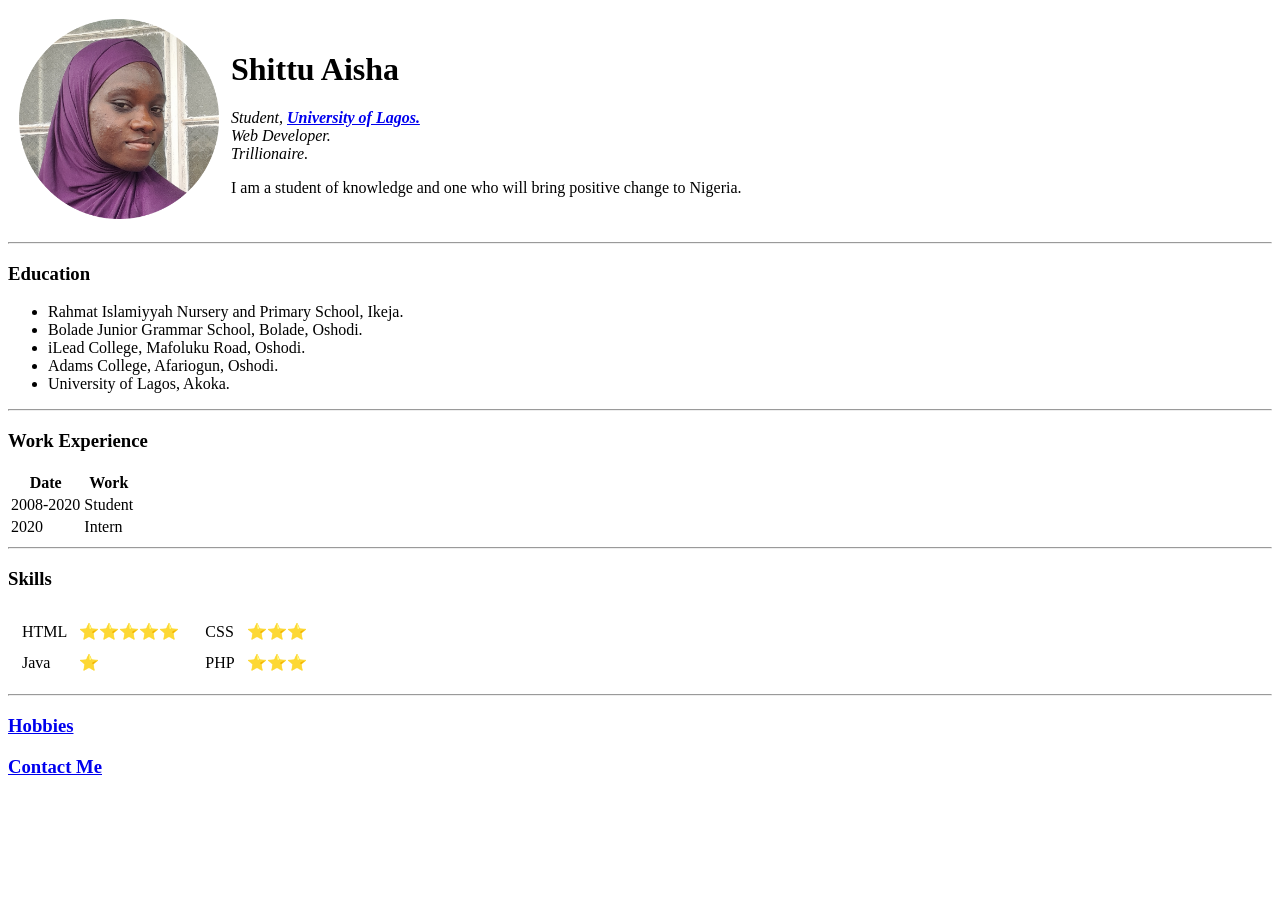
==== index.html @ 88bb10f0 "Add files via upload" ====
<!DOCTYPE html>
<html>
    <head>
        <meta charset="UTF-8">
        <title>My Website</title>
    </head>
    <body>
        <table cellspacing="10">
            <tr>
                <td><img src="aisha.png" alt="Aisha's Eid picture" width="200px"></td>
                <td><h1>Shittu Aisha</h1>
                    <p><em>Student, <strong><a href="https://unilag.edu.ng/">University of Lagos.</a></strong> <br> Web Developer. <br> Trillionaire.</em></p>
                    <p>I am a student of knowledge and one who will bring positive change to Nigeria.</p></td>
            </tr>
        </table>
        <hr>
        <h3>Education</h3>
        <ul>
            <li>Rahmat Islamiyyah Nursery and Primary School, Ikeja.</li>
            <li>Bolade Junior Grammar School, Bolade, Oshodi.</li>
            <li>iLead College, Mafoluku Road, Oshodi.</li>
            <li>Adams College, Afariogun, Oshodi.</li>
            <li>University of Lagos, Akoka.</li>
        </ul>
        <hr>
        <h3>Work Experience</h3>
        <table>
           <thead>
            <tr>
                <th>Date</th>
                <th>Work</th>
            </tr>
           </thead>
           <tbody>
            <tr>
                <td>2008-2020</td>
                <td>Student</td>
            </tr>
            <tr>
                <td>2020</td>
                <td>Intern</td>
            </tr>
           </tbody>
        </table>
        <hr>
        <h3>Skills</h3>
        <table>
            <tr>
              <td>
                <table cellspacing="10">
                    <tr>
                        <td>HTML</td>
                        <td>⭐⭐⭐⭐⭐</td>
                    </tr>
                    <tr>
                        <td>Java</td>
                        <td>⭐</td>
                    </tr>
                </table>
              </td>
              <td>
                <table cellspacing="10">
                    <tr>
                        <td>CSS</td>
                        <td>⭐⭐⭐</td>
                    </tr>
                    <tr>
                        <td>PHP</td>
                        <td>⭐⭐⭐</td>
                    </tr>
                </table>
              </td>
            </tr>
        </table>
        <hr>
        <h3><a href="hobbies .html">Hobbies</a></h3>
        <h3><a href="contact-me.html">Contact Me</a></h3>
    </body>
</html>
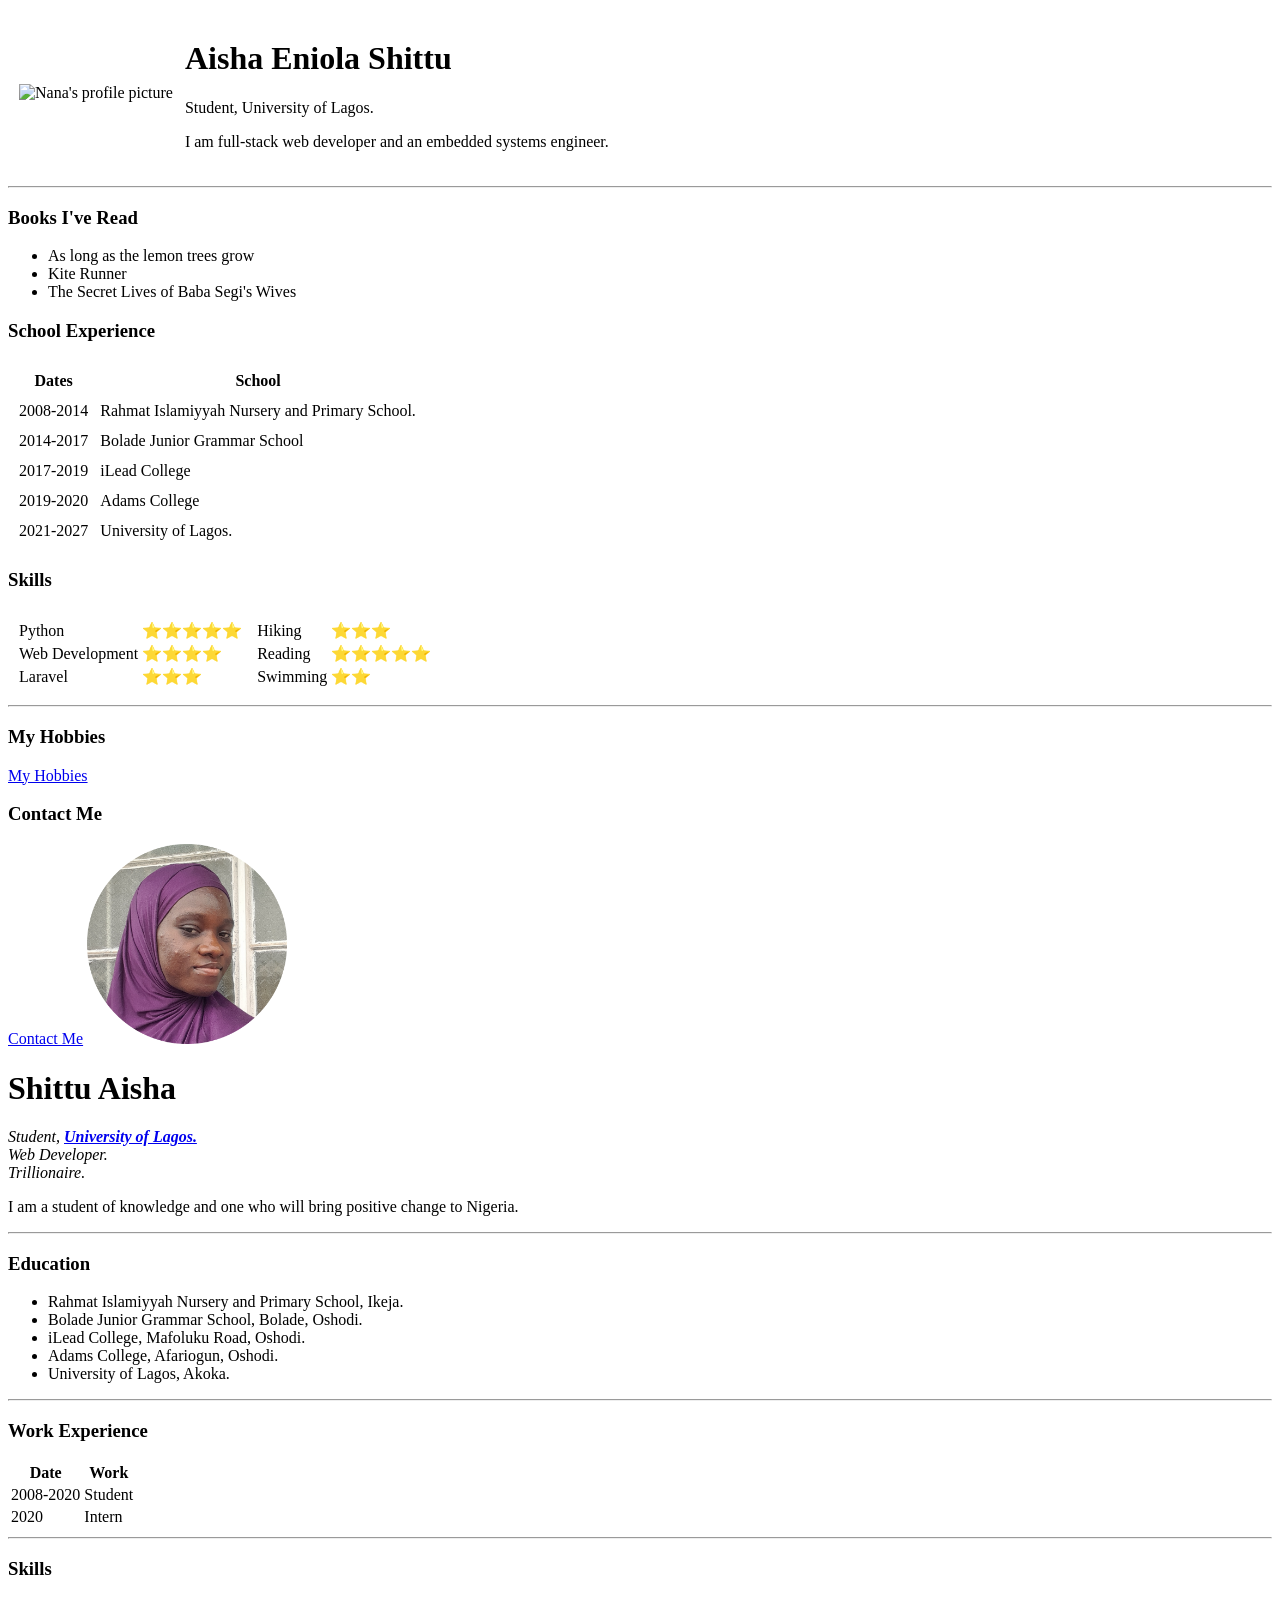
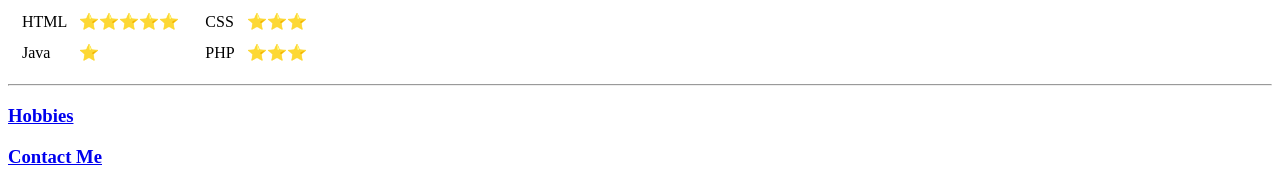
==== commit 37f7eceb: "Revise index.html for personal website update Updated the HTML structure and content for Aisha's per" ====
--- a/index.html
+++ b/index.html
@@ -5,7 +5,104 @@
         <title>My Website</title>
     </head>
     <body>
-        <table cellspacing="10">
+        <table cellspacing="10"><!DOCTYPE html>
+<html lang="en">
+<head>
+    <meta charset="UTF-8">
+    <meta name="viewport" content="width=device-width, initial-scale=1.0">
+    <title>Aisha's Personal Page</title>
+</head>
+<body>
+    <table cellspacing="10">
+        <tr>
+            <td><img src="images/aisha.png" alt="Nana's profile picture" width="200"></td>
+            <td>
+                <h1>Aisha Eniola Shittu</h1>
+                <p>Student, University of Lagos.</p>
+                <p>I am full-stack web developer and an embedded systems engineer.</p>
+            </td>
+        </tr>
+    </table>
+
+    <hr>
+    <h3>Books I've Read</h3>
+    <ul>
+        <li>As long as the lemon trees grow</li>
+        <li>Kite Runner</li>
+        <li>The Secret Lives of Baba Segi's Wives</li>
+    </ul>
+    <h3>School Experience</h3>
+    <table cellspacing="10">
+        <tr>
+            <th>Dates</th>
+            <th>School</th>
+        </tr>
+        <tr>
+            <td>2008-2014</td>
+            <td>Rahmat Islamiyyah Nursery and Primary School.</td>
+        </tr>
+        <tr>
+            <td>2014-2017</td>
+            <td>Bolade Junior Grammar School</td>
+        </tr>
+        <tr>
+            <td>2017-2019</td>
+            <td>iLead College</td>
+        </tr>
+        <tr>
+            <td>2019-2020</td>
+            <td>Adams College</td>
+        </tr>
+        <tr>
+            <td>2021-2027</td>
+            <td>University of Lagos.</td>
+        </tr>
+    </table>
+    <!-- <hr> -->
+    <h3>Skills</h3>
+    <table cellspacing="7">
+        <tr>
+            <td>
+                <table>
+                    <tr>
+                        <td>Python</td>
+                        <td>⭐⭐⭐⭐⭐</td>
+                    </tr>
+                    <tr>
+                        <td>Web Development</td>
+                        <td>⭐⭐⭐⭐</td>
+                    </tr>
+                    <tr>
+                        <td>Laravel</td>
+                        <td>⭐⭐⭐</td>
+                    </tr>
+                </table>
+            </td>
+            <td>
+                <table>
+                    <tr>
+                        <td>Hiking </td>
+                        <td>⭐⭐⭐</td>
+                    </tr>
+                    <tr>
+                        <td>Reading</td>
+                        <td>⭐⭐⭐⭐⭐</td>
+                    </tr>
+                    <tr>
+                        <td>Swimming </td>
+                        <td>⭐⭐ </td>
+                    </tr>
+                </table>
+            </td>
+        </tr>
+    </table>
+    <hr>
+    <h3>My Hobbies</h3>
+    <a href="hobbies.html" target="_blank">My Hobbies</a>
+    <h3>Contact Me</h3>
+    <a href="contact-me.html" target="_blank">Contact Me</a>
+</body>
+</html>
             <tr>
                 <td><img src="aisha.png" alt="Aisha's Eid picture" width="200px"></td>
                 <td><h1>Shittu Aisha</h1>
@@ -76,4 +173,4 @@
         <h3><a href="hobbies .html">Hobbies</a></h3>
         <h3><a href="contact-me.html">Contact Me</a></h3>
     </body>
-</html>+</html>
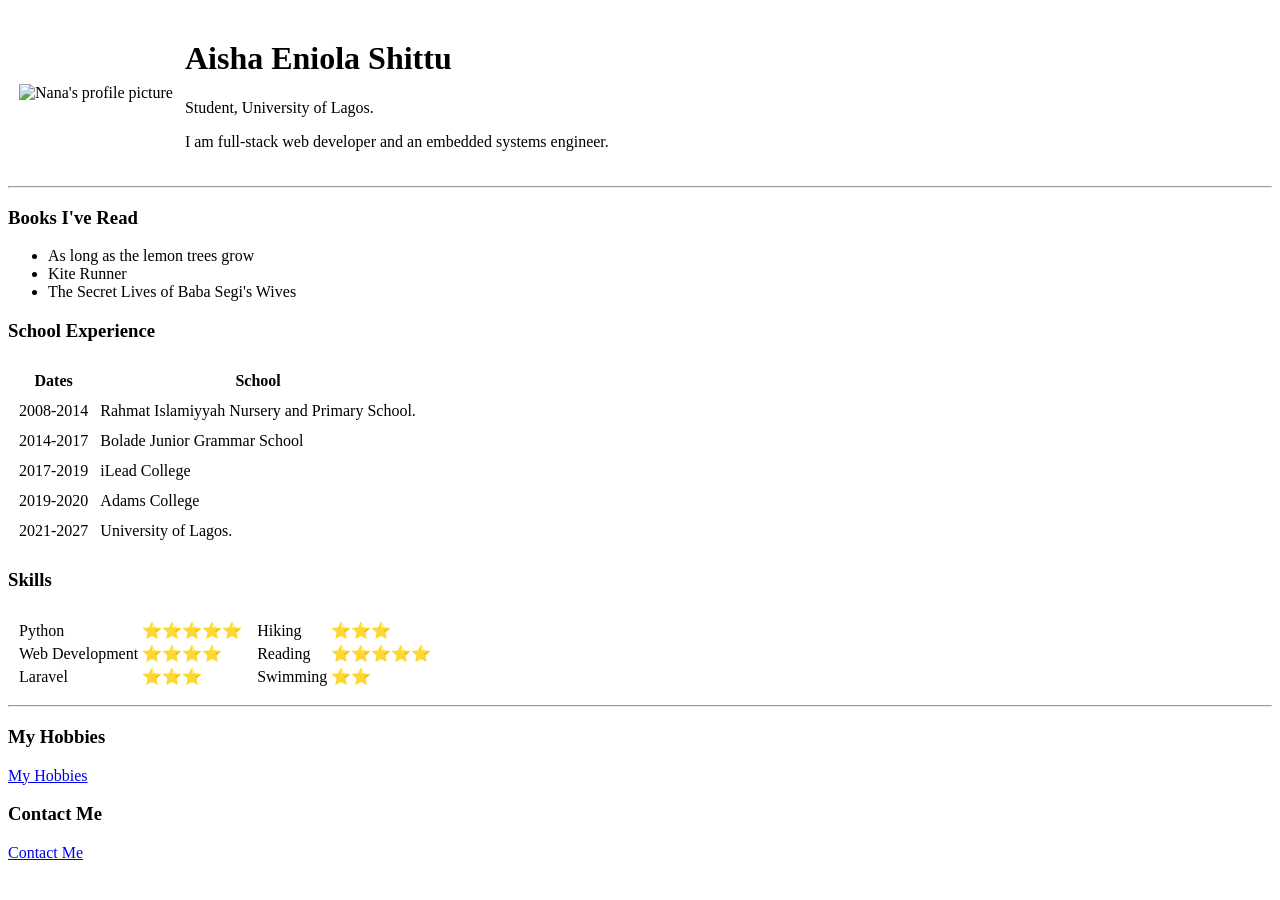
==== commit 42ed4478: "Refactor index.html structure and content" ====
--- a/index.html
+++ b/index.html
@@ -1,11 +1,4 @@
 <!DOCTYPE html>
-<html>
-    <head>
-        <meta charset="UTF-8">
-        <title>My Website</title>
-    </head>
-    <body>
-        <table cellspacing="10"><!DOCTYPE html>
 <html lang="en">
 <head>
     <meta charset="UTF-8">
@@ -103,74 +96,3 @@
     <a href="contact-me.html" target="_blank">Contact Me</a>
 </body>
 </html>
-            <tr>
-                <td><img src="aisha.png" alt="Aisha's Eid picture" width="200px"></td>
-                <td><h1>Shittu Aisha</h1>
-                    <p><em>Student, <strong><a href="https://unilag.edu.ng/">University of Lagos.</a></strong> <br> Web Developer. <br> Trillionaire.</em></p>
-                    <p>I am a student of knowledge and one who will bring positive change to Nigeria.</p></td>
-            </tr>
-        </table>
-        <hr>
-        <h3>Education</h3>
-        <ul>
-            <li>Rahmat Islamiyyah Nursery and Primary School, Ikeja.</li>
-            <li>Bolade Junior Grammar School, Bolade, Oshodi.</li>
-            <li>iLead College, Mafoluku Road, Oshodi.</li>
-            <li>Adams College, Afariogun, Oshodi.</li>
-            <li>University of Lagos, Akoka.</li>
-        </ul>
-        <hr>
-        <h3>Work Experience</h3>
-        <table>
-           <thead>
-            <tr>
-                <th>Date</th>
-                <th>Work</th>
-            </tr>
-           </thead>
-           <tbody>
-            <tr>
-                <td>2008-2020</td>
-                <td>Student</td>
-            </tr>
-            <tr>
-                <td>2020</td>
-                <td>Intern</td>
-            </tr>
-           </tbody>
-        </table>
-        <hr>
-        <h3>Skills</h3>
-        <table>
-            <tr>
-              <td>
-                <table cellspacing="10">
-                    <tr>
-                        <td>HTML</td>
-                        <td>⭐⭐⭐⭐⭐</td>
-                    </tr>
-                    <tr>
-                        <td>Java</td>
-                        <td>⭐</td>
-                    </tr>
-                </table>
-              </td>
-              <td>
-                <table cellspacing="10">
-                    <tr>
-                        <td>CSS</td>
-                        <td>⭐⭐⭐</td>
-                    </tr>
-                    <tr>
-                        <td>PHP</td>
-                        <td>⭐⭐⭐</td>
-                    </tr>
-                </table>
-              </td>
-            </tr>
-        </table>
-        <hr>
-        <h3><a href="hobbies .html">Hobbies</a></h3>
-        <h3><a href="contact-me.html">Contact Me</a></h3>
-    </body>
-</html>
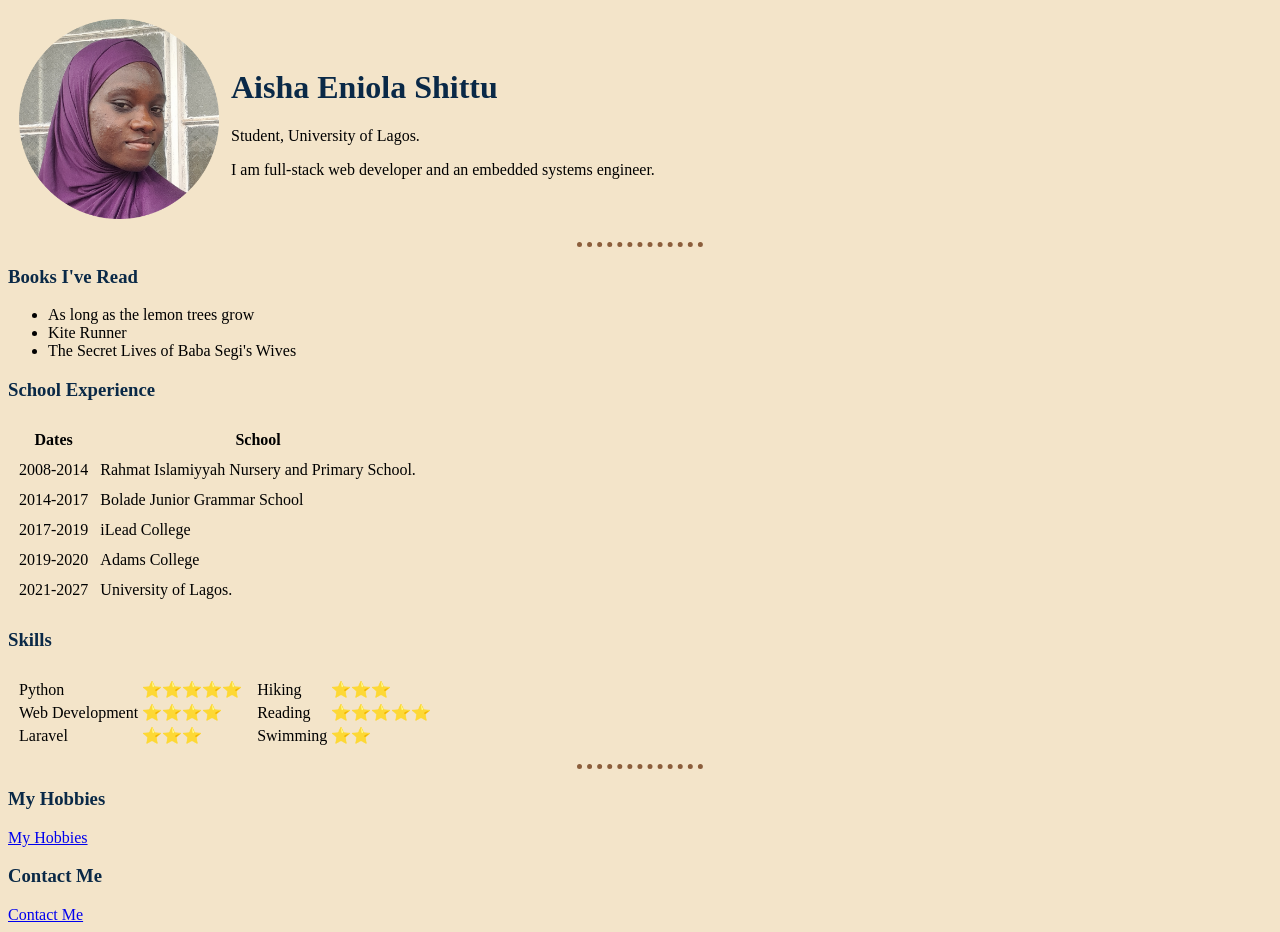
==== commit c89c3d74: "Add stylesheet link to index.html Added a link to the stylesheet for better styling." ====
--- a/index.html
+++ b/index.html
@@ -3,6 +3,7 @@
 <head>
     <meta charset="UTF-8">
     <meta name="viewport" content="width=device-width, initial-scale=1.0">
+    <link rel="stylesheet" href="css/style.css">
     <title>Aisha's Personal Page</title>
 </head>
 <body>
--- a/css/style.css
+++ b/css/style.css
@@ -0,0 +1,17 @@
+ body {
+            background-color: #F3E4C9;
+}
+
+hr {
+            border: none;
+            border-top: 2px #8B5E3C dotted;
+            border-width: 5px;
+            width: 10%;
+            
+            
+}
+
+h1, h3 {
+    color:#0A2947;
+}
+
